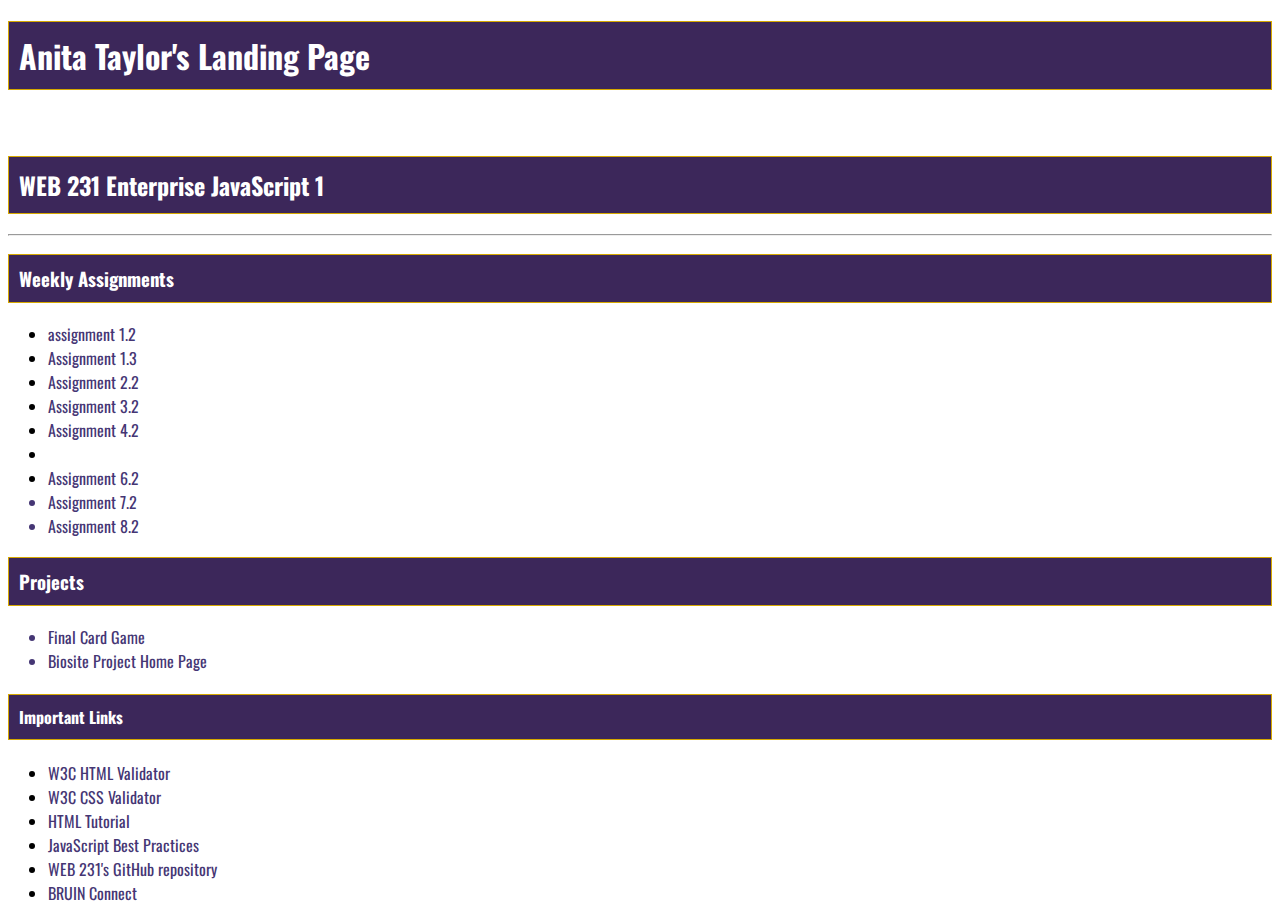
==== index.html @ 9cb016a6 "Update index.html" ====
<!doctype html>
<html lang="en">
 <head>
<meta charset="utf-8">
<!-- HTML -->
	 <!-- Title: Assignment 2.3
 Author: Professor Krasso
 Date: 25 MAR 2022
 Modified By: <ANITA TAYLOR>
 Description: This program demonstrates the
 use of JavaScript types, values, and
 and variables in an application./-->
<title>WEB231-312j-Enterprise-JavaScript-1</title>

<link href="site.css" rel="stylesheet" type="text/css">
<!-- Google fonts for Oswald -->
     <link href="https://fonts.googleapis.com/css2?family=Oswald:wght@300;400;500;700&display=swap" rel="stylesheet">
</head>
<body>	
 <header>
	 <!-- h1 tag with changed value-->
 <h1 id="page-title">Anita Taylor's Landing Page</h1>
<p>&nbsp;</p>
	  <!-- h2 tag with changed value name of class-->
<h2>WEB 231 Enterprise JavaScript 1</h2>                     
</header>
	 <!-- horizontal line-->
<hr>	
	 <!-- h3 tag changed value to weekly assignments with UL and assignments-->
<h3>Weekly Assignments</h3>
  <ul>
  <li><a href="https://github.com/aniltaylor/web-231/blob/main/taylor-exercise-1.2-GitHub-repository-setup.docx">assignment 1.2</a></li>
  <li><a href="https://github.com/aniltaylor/web-231/blob/main/taylor-assignment%201.3-Environment-Setup.docx">Assignment 1.3 </a></li>
  <li><a href="https://github.com/aniltaylor/web-231/blob/main/week-2/taylor-exercise2.2.docx">Assignment 2.2</a></li>
  <li><a href="https://github.com/aniltaylor/web-231/blob/main/week-3/taylor-temp-conversion.zip">Assignment 3.2</a></li>
  <li><a href="https://github.com/aniltaylor/web-231/blob/0c42dce040a12173dcf2eb9a964b0e520ed8d3d4/week-4/taylor-numbers-game.html">Assignment 4.2</li>
  <li><a href="https://github.com/aniltaylor/web-231/blob/684065d9917f63ada64f579aa3be0c8fca2a7f10/week-5/taylor-sequence-game.html"<Assignment 5.2</li>
  <li>Assignment 6.2</li>
  <li>Assignment 7.2</li>
  <li>Assignment 8.2</li>
</ul>
	<!-- h3 tag value to projects-->
	<h3>Projects</h3>
	<!-- projects info changed value with UL and projects-->
  <ul>
  <li>Final Card Game</li>
  <li>Biosite Project Home Page</li>
  </ul>
	<!-- h4 tag changed value to important links and listings for links below-->
	<h4>Important Links </h4>
	<ul>
		<li><a href="https://validator.w3.org/">W3C HTML Validator</a></li>
		<li><a href="http://jigsaw.w3.org/css-validator/">W3C CSS Validator</a></li>
		<li><a href="https://www.w3schools.com/html/">HTML Tutorial</a></li>
		<li><a href="https://www.w3schools.com/js/js_best_practices.asp">JavaScript Best Practices</a></li>
		<li><a href="https://github.com/buwebdev/web-231">WEB 231's GitHub repository</a></li>
		<li><a href="https://bruinconnect.bellevue.edu/">BRUIN Connect</a></li>
	</ul>
</body>
</html>
---- site.css ----
/* CSS Document */
/* margins set in body to 100px */
body {
    font-family: 'Oswald', Verdana, Arial, sans-serif;
	;
}
/* margins set in container to 50px/100px */
#container {
    margin-top: 50px;margin-left: 100px;
    margin-right: 100px;
    
}
/* set h1-4 to bg color font colr and border plus padding */
	h1 {background-color: #3C275A;
    color: #ffffff;
	 border: 1px solid #D6A800;
    padding: 10px;
}
h2 {background-color: #3C275A;
    color: #ffffff;
	 border: 1px solid #D6A800;
    padding: 10px;
}
h3{background-color: #3C275A;
    color: #ffffff;
	 border: 1px solid #D6A800;
    padding: 10px;
}
h4{background-color: #3C275A;
    color: #ffffff;
	 border: 1px solid #D6A800;
    padding: 10px;
}
/* set anchor tag color remove underline also hover color with font color and visited font color */
a {color: #453674;
}
a:link {
  text-decoration: none;
}

a:visited {
  color: #3C275A;
}

a:hover {
  background-color: #D6A800;
	color: #4F3674;
  text-decoration: none;
}

a:active {
  text-decoration: none;
}

/*
============================================
; Title: Assignment 1.3
; Author: Professor Krasso
; Date: 25 MAR 2022
; Modified By: <ANITA TAYLOR>
; Description: This program demonstrates the
; use of JavaScript types, values, and
; and variables in an application.
;===========================================
*/
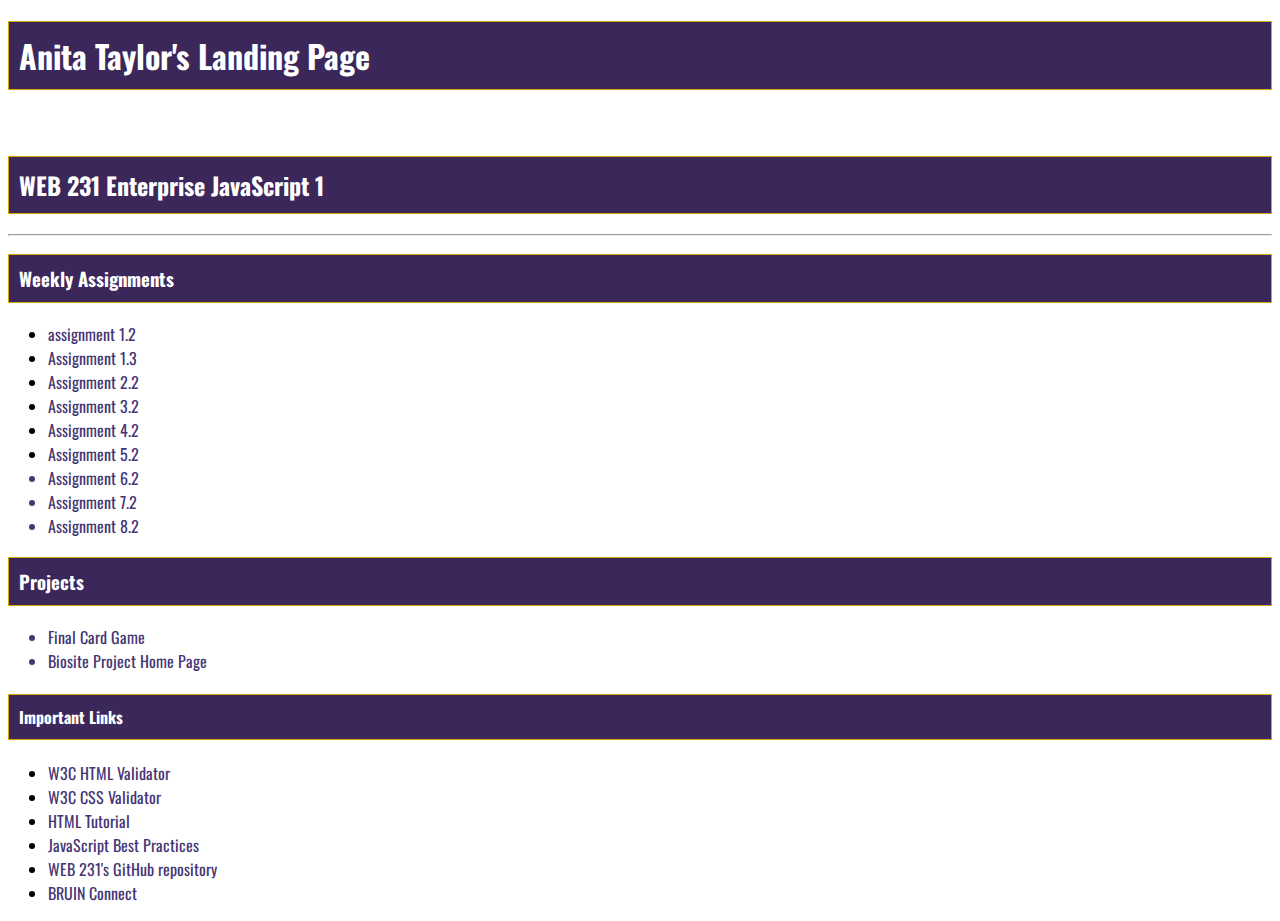
==== commit f6ad0fd0: "Update index.html" ====
--- a/index.html
+++ b/index.html
@@ -33,8 +33,8 @@
   <li><a href="https://github.com/aniltaylor/web-231/blob/main/taylor-assignment%201.3-Environment-Setup.docx">Assignment 1.3 </a></li>
   <li><a href="https://github.com/aniltaylor/web-231/blob/main/week-2/taylor-exercise2.2.docx">Assignment 2.2</a></li>
   <li><a href="https://github.com/aniltaylor/web-231/blob/main/week-3/taylor-temp-conversion.zip">Assignment 3.2</a></li>
-  <li><a href="https://github.com/aniltaylor/web-231/blob/0c42dce040a12173dcf2eb9a964b0e520ed8d3d4/week-4/taylor-numbers-game.html">Assignment 4.2</li>
-  <li><a href="https://github.com/aniltaylor/web-231/blob/684065d9917f63ada64f579aa3be0c8fca2a7f10/week-5/taylor-sequence-game.html"<Assignment 5.2</li>
+  <li><a href="https://github.com/aniltaylor/web-231/blob/main/week-4/taylor-number-game.zip">Assignment 4.2</li>
+  <li><a href="https://github.com/aniltaylor/web-231/blob/main/week-5/taylor-sequence-game.zip">Assignment 5.2</li>
   <li>Assignment 6.2</li>
   <li>Assignment 7.2</li>
   <li>Assignment 8.2</li>
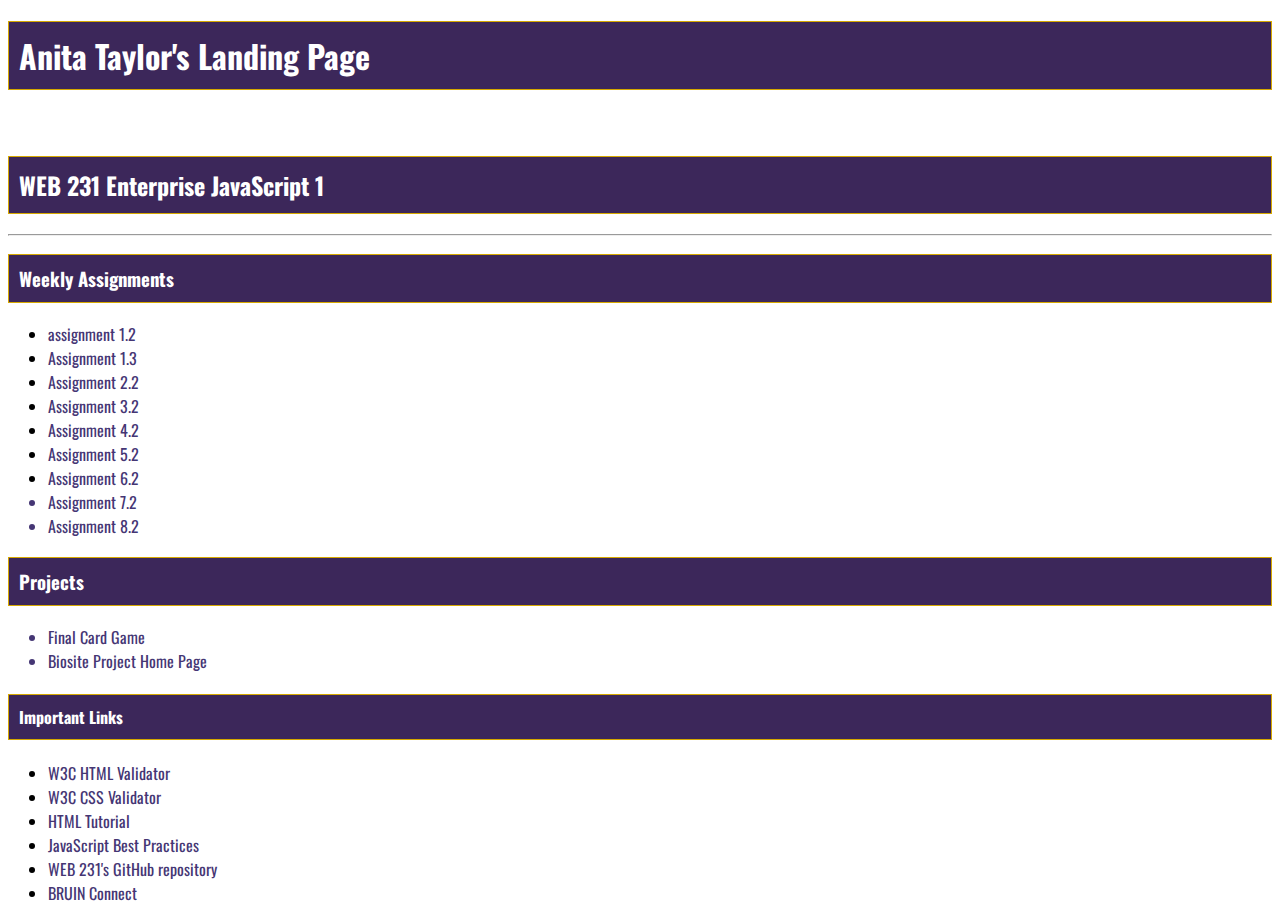
==== commit de8a71a0: "Update index.html" ====
--- a/index.html
+++ b/index.html
@@ -35,7 +35,7 @@
   <li><a href="https://github.com/aniltaylor/web-231/blob/main/week-3/taylor-temp-conversion.zip">Assignment 3.2</a></li>
   <li><a href="https://github.com/aniltaylor/web-231/blob/main/week-4/taylor-number-game.zip">Assignment 4.2</li>
   <li><a href="https://github.com/aniltaylor/web-231/blob/main/week-5/taylor-sequence-game.zip">Assignment 5.2</li>
-  <li>Assignment 6.2</li>
+  <li><a href="https://github.com/aniltaylor/web-231/blob/main/week-5/taylor-in-n-out-books.zip">Assignment 6.2</li>
   <li>Assignment 7.2</li>
   <li>Assignment 8.2</li>
 </ul>
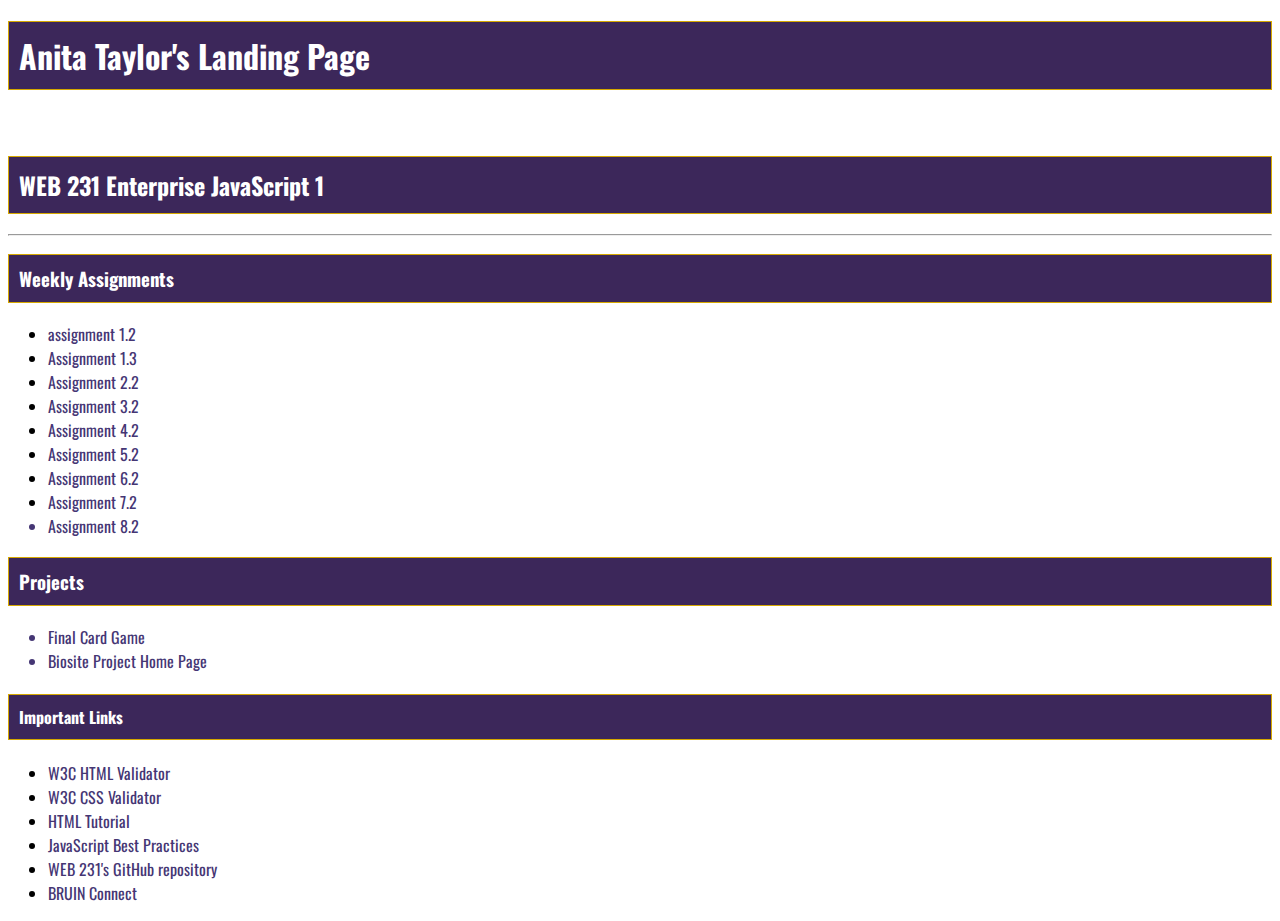
==== commit 9a063a7e: "Update index.html" ====
--- a/index.html
+++ b/index.html
@@ -35,8 +35,8 @@
   <li><a href="https://github.com/aniltaylor/web-231/blob/main/week-3/taylor-temp-conversion.zip">Assignment 3.2</a></li>
   <li><a href="https://github.com/aniltaylor/web-231/blob/main/week-4/taylor-number-game.zip">Assignment 4.2</li>
   <li><a href="https://github.com/aniltaylor/web-231/blob/main/week-5/taylor-sequence-game.zip">Assignment 5.2</li>
-  <li><a href="https://github.com/aniltaylor/web-231/blob/main/week-5/taylor-in-n-out-books.zip">Assignment 6.2</li>
-  <li>Assignment 7.2</li>
+  <li><a href="https://github.com/aniltaylor/web-231/blob/main/week-6/taylor-in-n-out-books.zip">Assignment 6.2</li>
+  <li><a href="https://github.com/aniltaylor/web-231/blob/main/week-7/taylor-javazon.zip">Assignment 7.2</li>
   <li>Assignment 8.2</li>
 </ul>
 	<!-- h3 tag value to projects-->
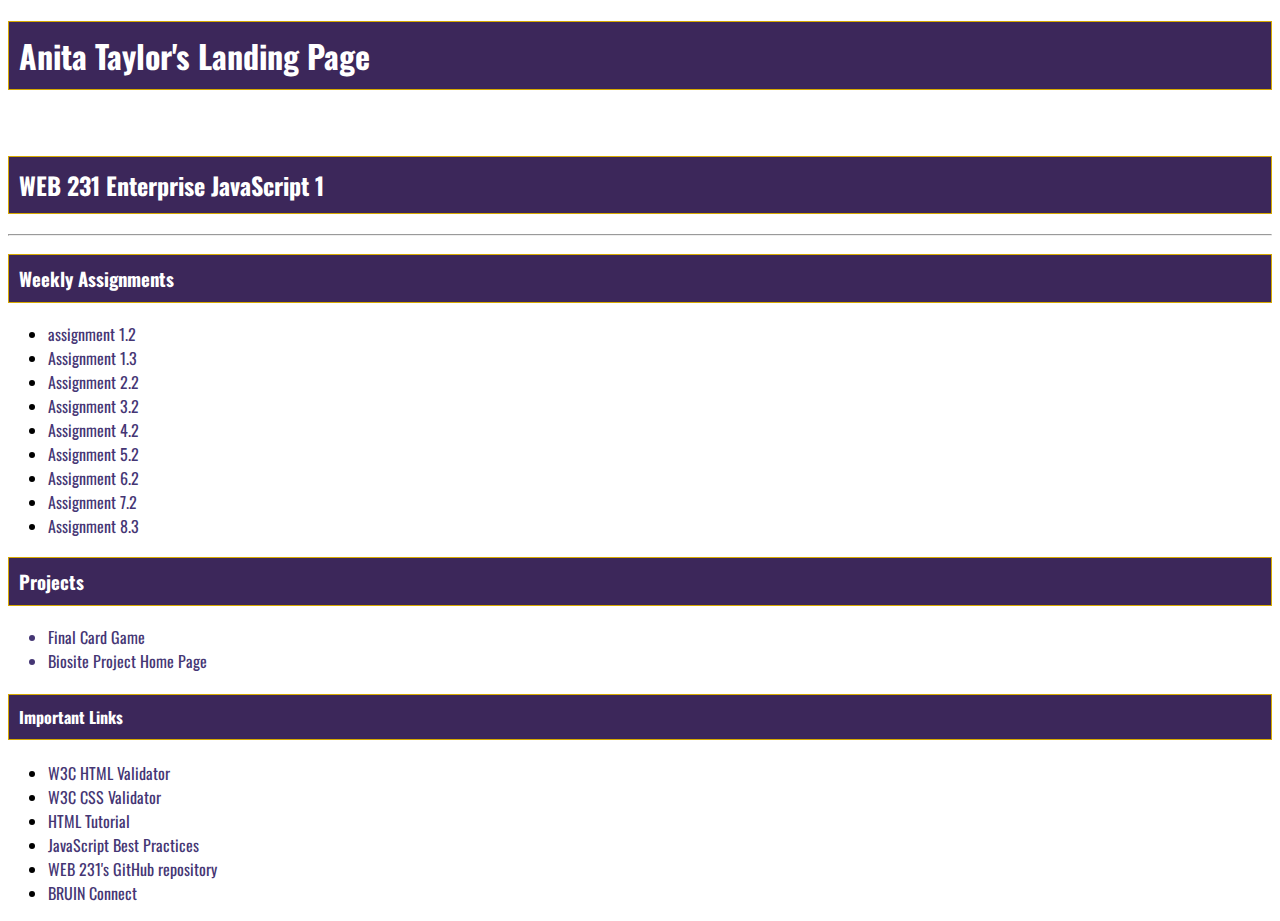
==== commit 2e17b472: "Update index.html" ====
--- a/index.html
+++ b/index.html
@@ -37,7 +37,7 @@
   <li><a href="https://github.com/aniltaylor/web-231/blob/main/week-5/taylor-sequence-game.zip">Assignment 5.2</li>
   <li><a href="https://github.com/aniltaylor/web-231/blob/main/week-6/taylor-in-n-out-books.zip">Assignment 6.2</li>
   <li><a href="https://github.com/aniltaylor/web-231/blob/main/week-7/taylor-javazon.zip">Assignment 7.2</li>
-  <li>Assignment 8.2</li>
+   <li><a href="https://github.com/aniltaylor/web-231/blob/main/week-7/taylor-alphabet-game.zip">Assignment 8.3</li>
 </ul>
 	<!-- h3 tag value to projects-->
 	<h3>Projects</h3>
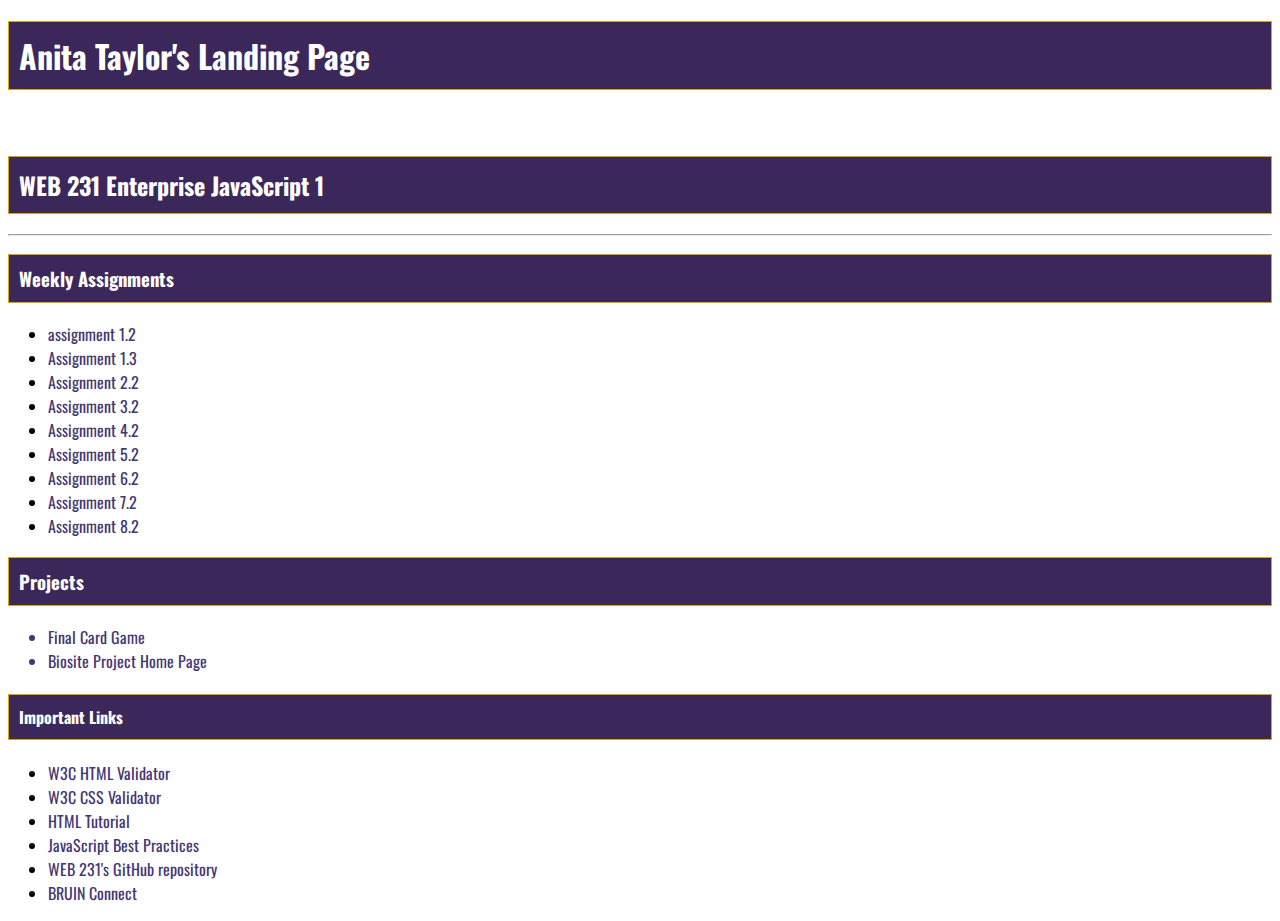
==== commit fad1aa48: "Update index.html" ====
--- a/index.html
+++ b/index.html
@@ -37,7 +37,7 @@
   <li><a href="https://github.com/aniltaylor/web-231/blob/main/week-5/taylor-sequence-game.zip">Assignment 5.2</li>
   <li><a href="https://github.com/aniltaylor/web-231/blob/main/week-6/taylor-in-n-out-books.zip">Assignment 6.2</li>
   <li><a href="https://github.com/aniltaylor/web-231/blob/main/week-7/taylor-javazon.zip">Assignment 7.2</li>
-   <li><a href="https://github.com/aniltaylor/web-231/blob/main/week-7/taylor-alphabet-game.zip">Assignment 8.3</li>
+   <li><a href="https://github.com/aniltaylor/web-231/blob/main/week-7/taylor-alphabet-game.zip">Assignment 8.2</li>
 </ul>
 	<!-- h3 tag value to projects-->
 	<h3>Projects</h3>
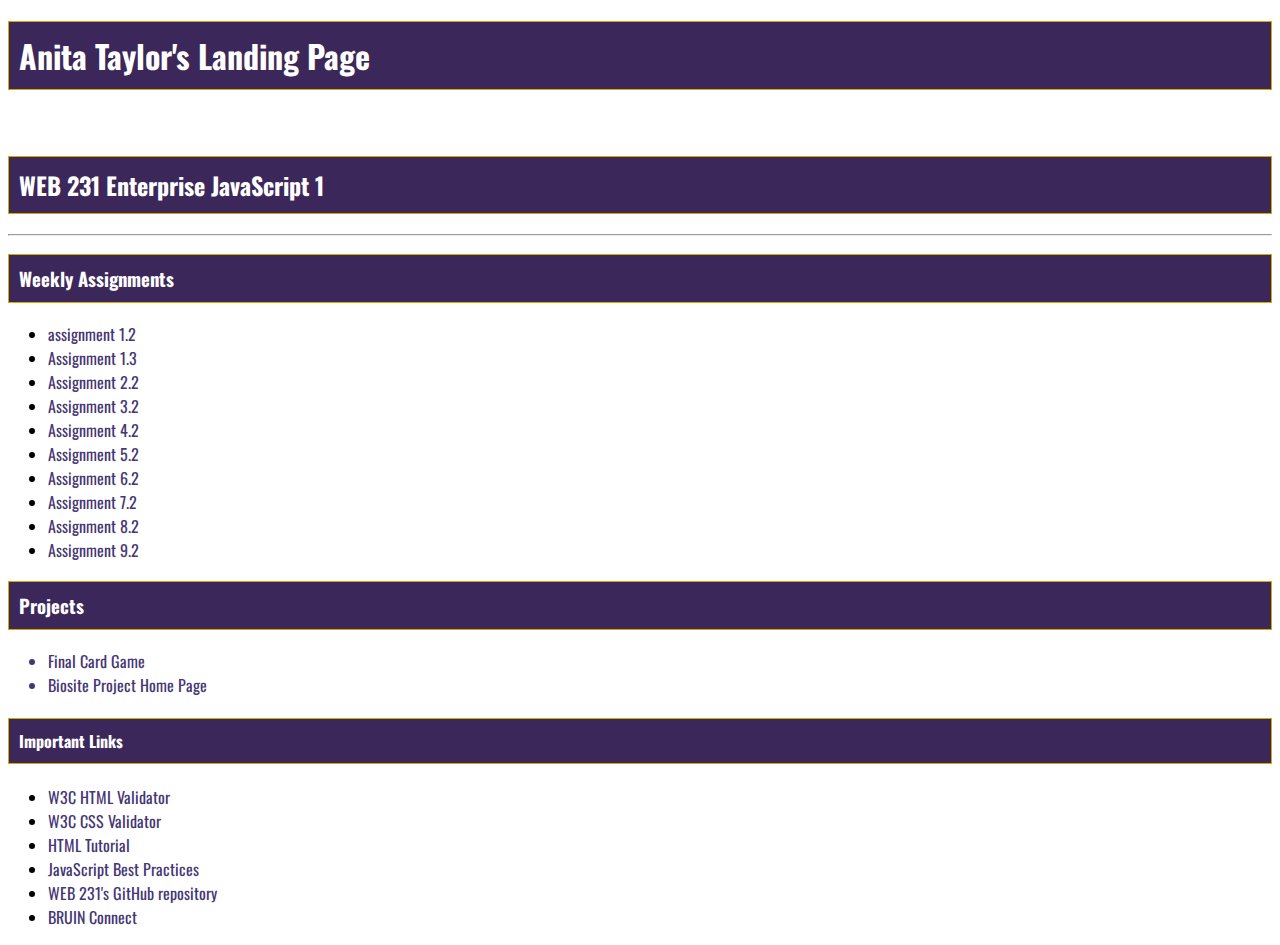
==== commit bc110df2: "Update index.html" ====
--- a/index.html
+++ b/index.html
@@ -37,7 +37,8 @@
   <li><a href="https://github.com/aniltaylor/web-231/blob/main/week-5/taylor-sequence-game.zip">Assignment 5.2</li>
   <li><a href="https://github.com/aniltaylor/web-231/blob/main/week-6/taylor-in-n-out-books.zip">Assignment 6.2</li>
   <li><a href="https://github.com/aniltaylor/web-231/blob/main/week-7/taylor-javazon.zip">Assignment 7.2</li>
-   <li><a href="https://github.com/aniltaylor/web-231/blob/main/week-7/taylor-alphabet-game.zip">Assignment 8.2</li>
+  <li><a href="https://github.com/aniltaylor/web-231/blob/main/week-8/taylor-alphabet-game.zip">Assignment 8.2</li>
+  <li><a href="https://github.com/aniltaylor/web-231/blob/main/week-9/taylor-card-game.zip">Assignment 9.2</li>
 </ul>
 	<!-- h3 tag value to projects-->
 	<h3>Projects</h3>
